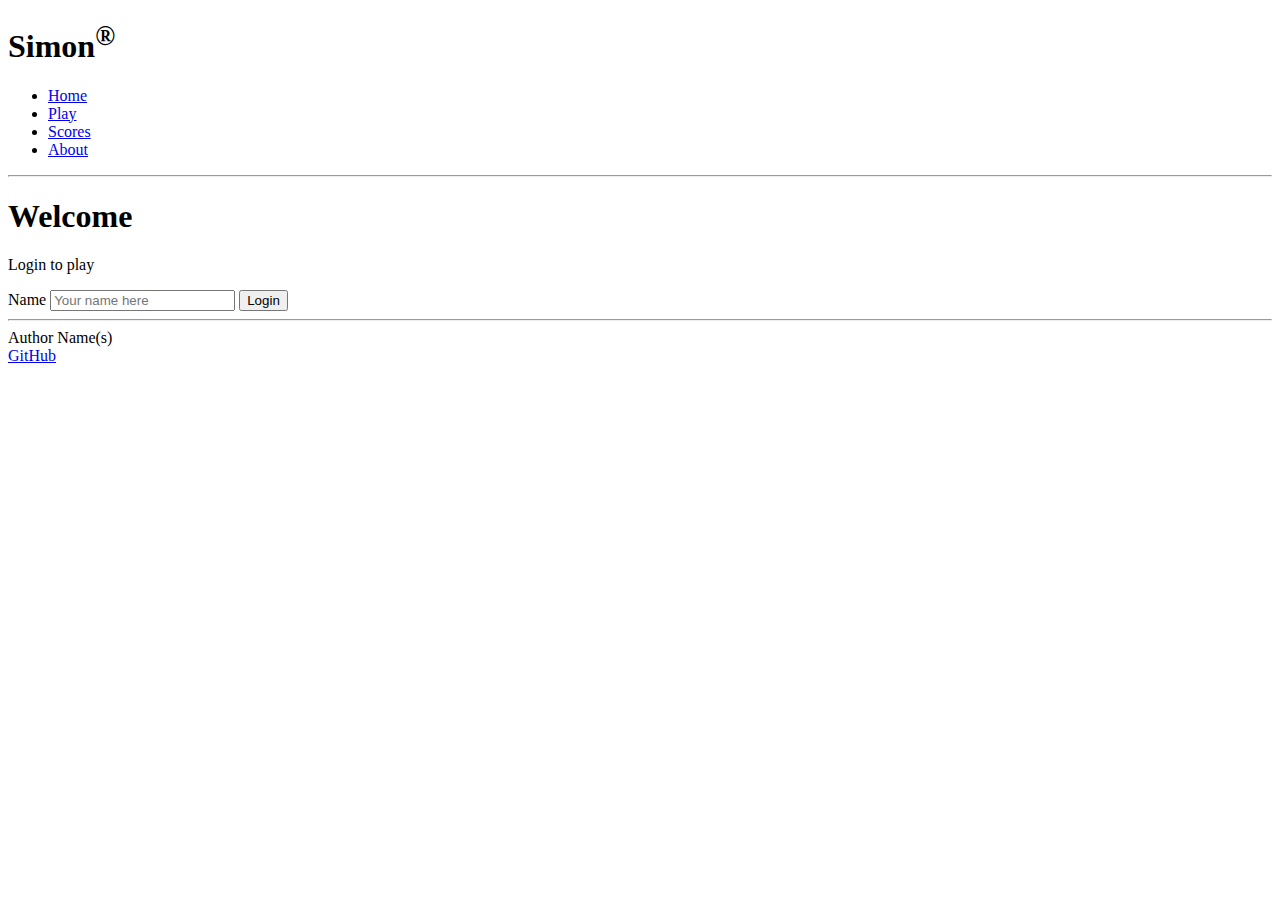
==== index.html @ 94a87af2 "created the index.html file" ====
<!DOCTYPE html>
<html lang=""en">
    <head>
        <meta charset="UTF-8" />
        <!--This part is for browsers to scale the viewport automatically-->
        <meta name="viewport" content="device-width, initial-scale=1.0" />
        <title>Simon</title>
        <link rel="icon" href="favicon.ico" />
    </head>
    <body>
        <!-- header, amin, and footer elements are for semantic structure-->
        <header>
            <h1>Simon<sup>&reg;</sup></h1>
        
            <!-- Navigational elements -->
            <nav>
                <!-- Menu is an alt to ul taht represents an interaction-->
                <menu>
                    <li><a href="index.html">Home</a></li>
                    <li><a href="play.html">Play</a></li>
                    <li><a href="scores.html">Scores</a></li>
                    <li><a href="about.html">About</a></li>
                </menu>
            </nav>

            <!-- We're going to use old styling here -->
            <hr />
        </header>

        <main>
            <h1>Welcome</h1>
            <p>Login to play</p>
            <form method="get" action="play.html">
                <label for="name">Name</label>
                <input type="text" id="name" placeholder="Your name here" />
                <button type="submit">Login</button>
            </form>
        </main>

        <footer>
            <hr />
            <span class="text-reset">Author Name(s)</span>
            <br />
            <a href="https://github.com/justinolcott/simon">GitHub</a>
        </footer>
    </body>
</html>
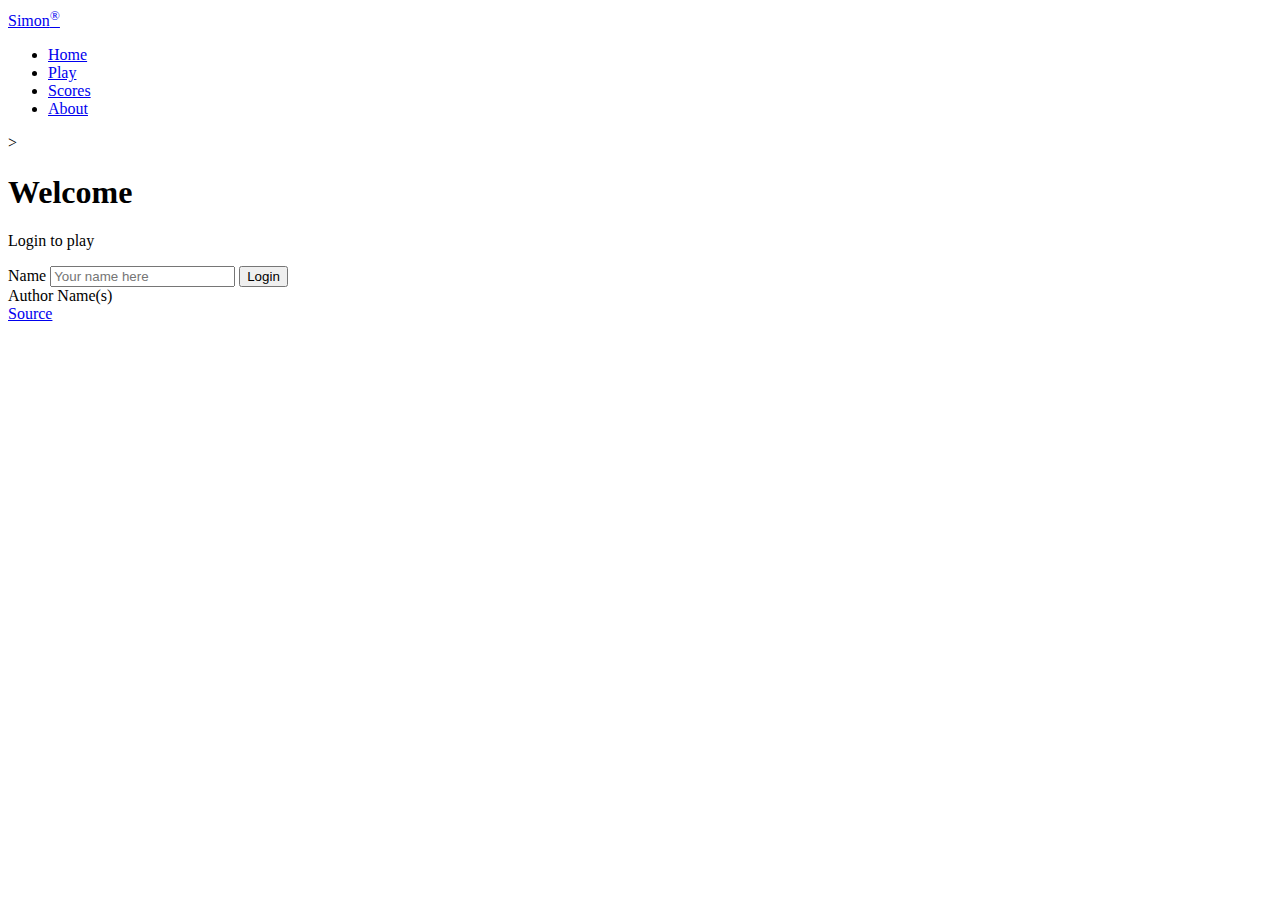
==== commit f4857e1d: "updated the index.html with classes for css" ====
--- a/index.html
+++ b/index.html
@@ -6,42 +6,50 @@
         <meta name="viewport" content="device-width, initial-scale=1.0" />
         <title>Simon</title>
         <link rel="icon" href="favicon.ico" />
+        <link rel="stylesheet" href="main.css" />
+        <link
+            href="https://cdn.jsdelivr.net/npm/bootstrap@5.2.2/dist/css/bootstrap.min.css"
+            rel="stylesheet"
+            integrity="sha384-Zenh87qX5JnK2Jl0vWa8Ck2rdkQ2Bzep5IDxbcnCeuOxjzrPF/et3URy9Bv1WTRi"
+            crossorigin="anonymous"
+        />
     </head>
-    <body>
+    <body class="bg-dark text-light">
         <!-- header, amin, and footer elements are for semantic structure-->
-        <header>
-            <h1>Simon<sup>&reg;</sup></h1>
-        
-            <!-- Navigational elements -->
-            <nav>
+        <header class="container-fluid">
+            <nav class="navbar fixed-top navbar-dark"></nav>
+                <a class="navbar-brand" href="#">Simon<sup>&reg;</sup></a>
+
                 <!-- Menu is an alt to ul taht represents an interaction-->
-                <menu>
-                    <li><a href="index.html">Home</a></li>
-                    <li><a href="play.html">Play</a></li>
-                    <li><a href="scores.html">Scores</a></li>
-                    <li><a href="about.html">About</a></li>
+                <menu class=""navbar-nav>
+                    <li class="navbar-nav"><a class="nav-link active" href="index.html">Home</a></li>
+                    <li class="nav-item"><a class="nav-link" href="play.html">Play</a></li>
+                    <li class="nav-item"><a class="nav-link" href="scores.html">Scores</a></li>
+                    <li class="nav-item"><a class="nav-link" href="about.html">About</a></li>
                 </menu>
-            </nav>
 
-            <!-- We're going to use old styling here -->
-            <hr />
+                <!-- We're going to use old styling here -->
+            </nav>>
         </header>
 
-        <main>
-            <h1>Welcome</h1>
-            <p>Login to play</p>
-            <form method="get" action="play.html">
-                <label for="name">Name</label>
-                <input type="text" id="name" placeholder="Your name here" />
-                <button type="submit">Login</button>
-            </form>
+        <main class="container-fluid bg-secondary text-center">
+            <div>
+                <h1>Welcome</h1>
+                <p>Login to play</p>
+                <form method="get" action="play.html">
+                    <label for="name">Name</label>
+                    <input type="text" id="name" placeholder="Your name here" />
+                    <button type="submit" class="btn btn-primary">Login</button>
+                </form>
+            </div>
         </main>
 
-        <footer>
-            <hr />
-            <span class="text-reset">Author Name(s)</span>
-            <br />
-            <a href="https://github.com/justinolcott/simon">GitHub</a>
+        <footer class="bg-dark text-dark text-muted">
+            <div class="container-fluid">
+                <span class="text-reset">Author Name(s)</span>
+                <br />
+                <a class="text-reset" href="https://github.com/justinolcott/simon">Source</a>
+            </div>
         </footer>
     </body>
 </html>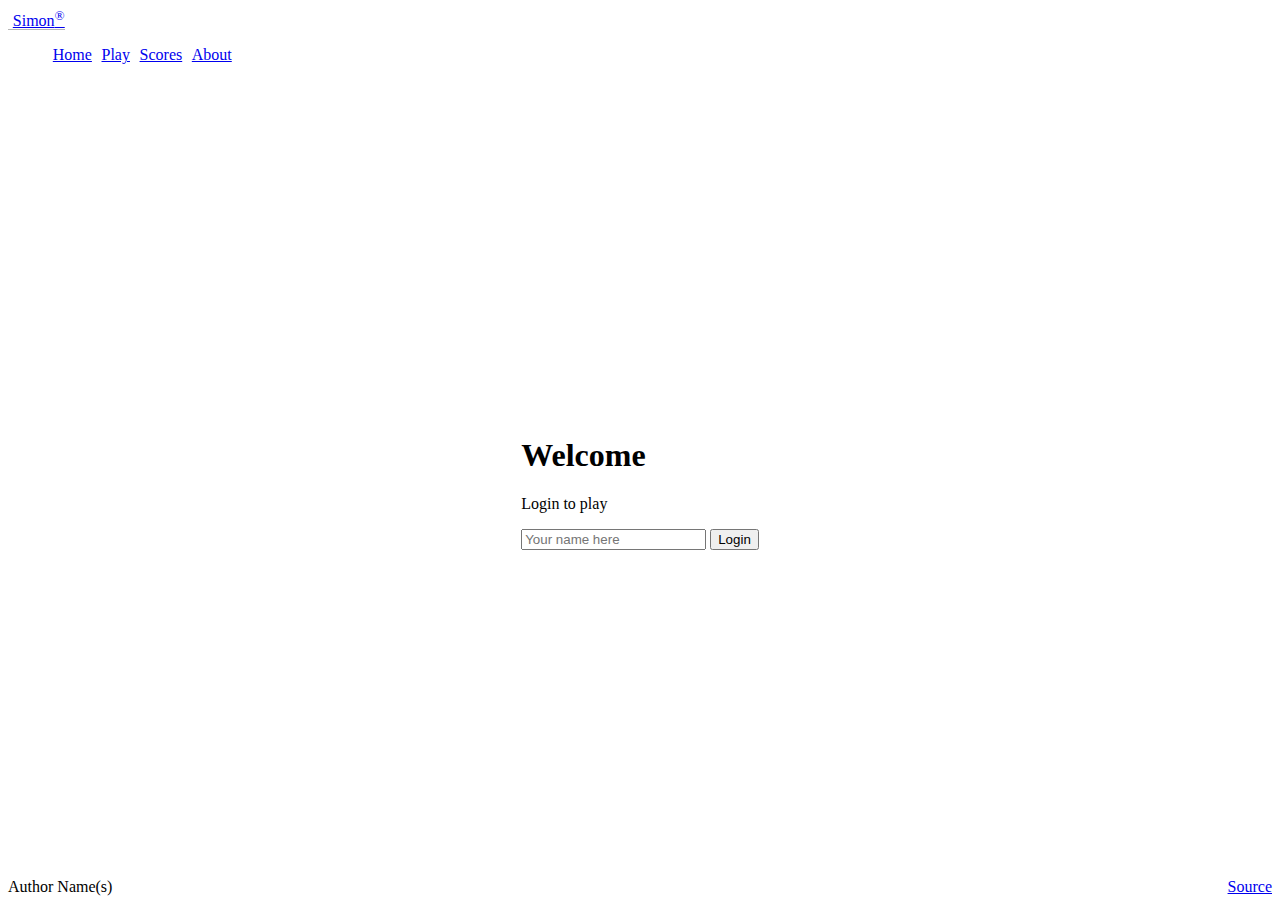
==== commit 23595246: "fixed index" ====
--- a/index.html
+++ b/index.html
@@ -1,12 +1,15 @@
+<!-- my index -->
 <!DOCTYPE html>
-<html lang=""en">
+<html lang="en">
     <head>
         <meta charset="UTF-8" />
         <!--This part is for browsers to scale the viewport automatically-->
-        <meta name="viewport" content="device-width, initial-scale=1.0" />
+        <meta name="viewport" content="width=device-width, initial-scale=1.0" />
         <title>Simon</title>
         <link rel="icon" href="favicon.ico" />
+
         <link rel="stylesheet" href="main.css" />
+
         <link
             href="https://cdn.jsdelivr.net/npm/bootstrap@5.2.2/dist/css/bootstrap.min.css"
             rel="stylesheet"
@@ -17,19 +20,17 @@
     <body class="bg-dark text-light">
         <!-- header, amin, and footer elements are for semantic structure-->
         <header class="container-fluid">
-            <nav class="navbar fixed-top navbar-dark"></nav>
+            <nav class="navbar fixed-top navbar-dark">
                 <a class="navbar-brand" href="#">Simon<sup>&reg;</sup></a>
-
                 <!-- Menu is an alt to ul taht represents an interaction-->
-                <menu class=""navbar-nav>
-                    <li class="navbar-nav"><a class="nav-link active" href="index.html">Home</a></li>
+                <menu class="navbar-nav">
+                    <li class="nav-item"><a class="nav-link active" href="index.html">Home</a></li>
                     <li class="nav-item"><a class="nav-link" href="play.html">Play</a></li>
                     <li class="nav-item"><a class="nav-link" href="scores.html">Scores</a></li>
                     <li class="nav-item"><a class="nav-link" href="about.html">About</a></li>
                 </menu>
-
                 <!-- We're going to use old styling here -->
-            </nav>>
+            </nav>
         </header>
 
         <main class="container-fluid bg-secondary text-center">
@@ -37,7 +38,6 @@
                 <h1>Welcome</h1>
                 <p>Login to play</p>
                 <form method="get" action="play.html">
-                    <label for="name">Name</label>
                     <input type="text" id="name" placeholder="Your name here" />
                     <button type="submit" class="btn btn-primary">Login</button>
                 </form>
@@ -47,7 +47,6 @@
         <footer class="bg-dark text-dark text-muted">
             <div class="container-fluid">
                 <span class="text-reset">Author Name(s)</span>
-                <br />
                 <a class="text-reset" href="https://github.com/justinolcott/simon">Source</a>
             </div>
         </footer>
--- a/main.css
+++ b/main.css
@@ -0,0 +1,156 @@
+body {
+    display: flex;
+    flex-direction: column;
+    min-width: 375px;
+}
+
+header {
+    flex: 0 80px;
+}
+
+main {
+    flex: 1 calc(100vh - 110px);
+    display: flex;
+    flex-direction: column;
+    align-items: center;
+    justify-content: space-around;
+}
+
+footer {
+    flex: 0 30px;
+}
+
+menu {
+    flex: 1;
+    display: flex;
+    flex-direction: row !important;
+    list-style: none;
+}
+
+.navbar-brand {
+    padding-left: 0.3em;
+    border-bottom: solid rgb(182, 182, 182) thin;
+}
+
+menu .nav-item {
+    padding: 0 0.3em;
+}
+
+footer a {
+    float: right;
+}
+
+#count {
+    color: rgb(246, 239, 158);
+}
+
+.players {
+    flex: 1;
+    width: 100%;
+    padding: 0.5em;
+}
+
+.player-name {
+    color: rgb(118, 190, 210);
+}
+
+.game {
+    background: rgb(0, 0, 0);
+    border-radius: 50%;
+    box-shadow: 0 0 20px 5px rgb(69, 69, 69);
+    width: 80vw;
+    height: 80vw;
+    position: absolute;
+    min-width: 350px;
+    min-height: 350px;
+    max-width: min(80vmin, 1000px);
+    max-height: min(80vmin, 1000px);
+}
+
+.button-container {
+    width: 100%;
+    height: 100%;
+    display: grid;
+    grid-template-columns: 1fr 1fr;
+    gap: 20px;
+}
+
+.button-top-left {
+    border-radius: 100% 0 0 0;
+    margin: 20px 0 0 20px;
+    background-color: green;
+    border: thick solid rgb(36, 53, 0);
+}
+
+.button-top-right {
+    border-radius: 0 100% 0 0;
+    margin: 20px 20px 0 0;
+    background-color: red;
+    border: thick solid rgb(83, 12, 12);
+}
+
+.button-bottom-left {
+    border-radius: 0 0 0 100%;
+    margin: 0 0 20px 20px;
+    background-color: yellow;
+    border: thick solid rgb(130, 124, 13);
+}
+
+.button-bottom-right {
+    border-radius: 0 0 100% 0;
+    margin: 0 20px 20px 0;
+    background-color: blue;
+    border: thick solid rgb(27, 14, 100);
+}
+
+.controls {
+    position: absolute;
+    border-radius: 50%;
+    width: 200px;
+    height: 200px;
+    background-color: black;
+    padding: 2em;
+    display: flex;
+    align-items: center;
+    justify-content: space-around;
+    flex-direction: column;
+}
+
+.game-name {
+    font-size: 2em;
+    font-weight: bold;
+    margin-bottom: 0.5em;
+}
+
+.score {
+    position: absolute;
+    text-align: center;
+    font-size: 20px;
+    font-family: monospace;
+    font-weight: bold;
+    color: red;
+    cursor: default;
+    width: 50px;
+    height: 30px;
+    border-radius: 10px;
+    border: solid thin rgb(117, 0, 0);
+    background-color: #300;
+}
+
+.center {
+    top: 50%;
+    left: 50%;
+    transform: translateX(-50%) translateY(-50%);
+}
+
+@media (max-height: 600px) {
+    header {
+        display: none;
+    }
+    footer {
+        display: none;
+    }
+    main {
+        flex: 1 100vh;
+    }
+}